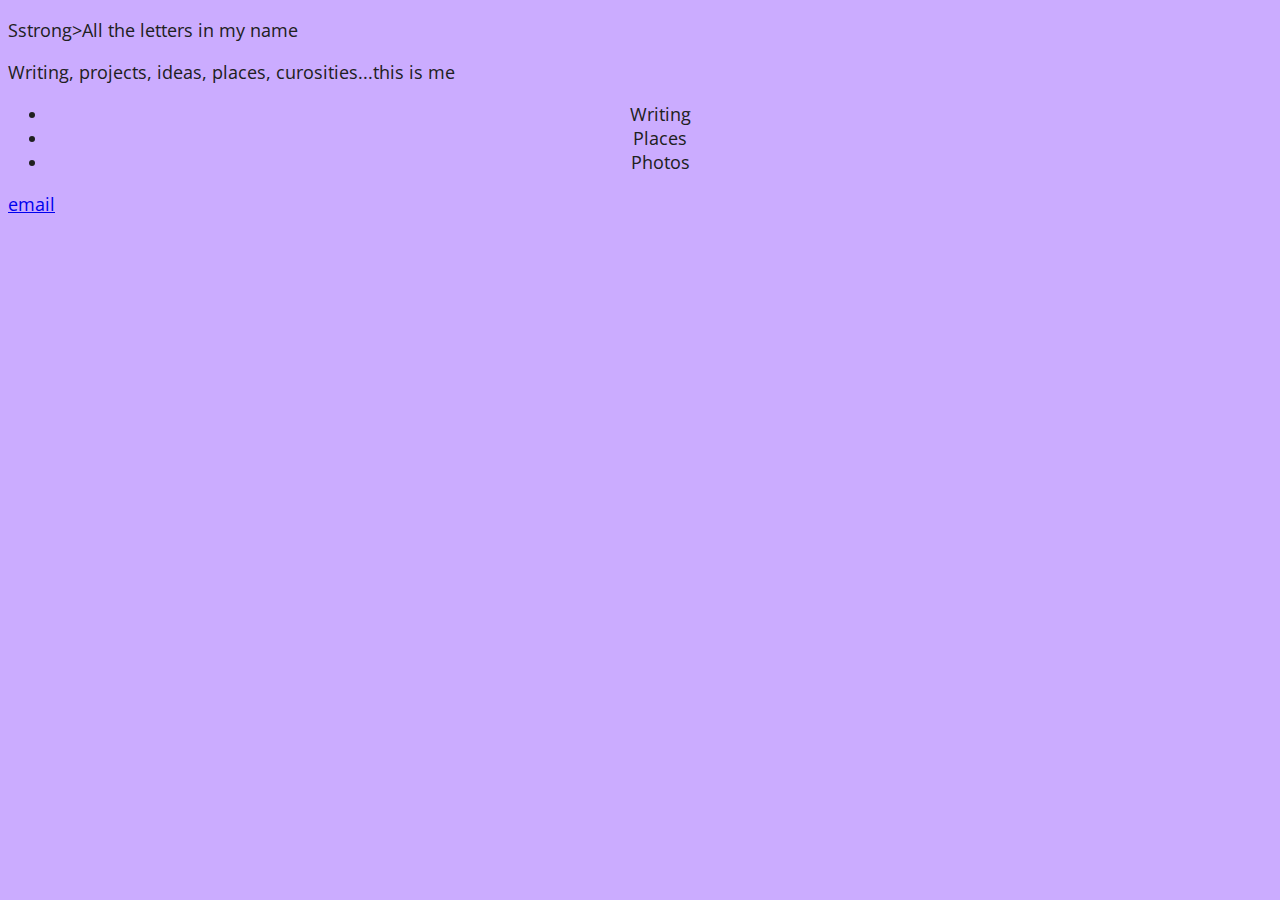
==== index.html @ f0d911f4 "Unit4" ====
<!DOCTYPE html>
<html>
<head>
	<meta charset="UTF-8">
	<link rel="stylesheet" type="text/css" href="style.css">
	<link href='http://fonts.googleapis.com/css?family=Open+Sans:300italic,400italic,600italic,700italic,800italic,400,300,600,700,800' rel='stylesheet' type='text/css'>
	<title>Natalia</title>
</head>

<body>
	<p id="slogan">Sstrong>All the letters in my name</strong></p>
	<p>Writing, projects, ideas, places, curosities...this is me</p>
	<ul>
		<li>Writing</li>
		<li>Places</li>
		<li>Photos</li>
	</ul>
	<p><a href="mailto:nati.villaveiran@gmail.com">email</a></p>
</body>
</html>
---- style.css ----
body {
	background: url("images/japaniselantern.jpg") no-repeat center fixed;
	background-color: rgb(203, 172, 255);
	background-size: cover;
  	color: rgb(32, 32, 32);
  	font-family: 'Open Sans', sans-serif;
  	font-size: 18px;
  	text-align: center;
}
h1 {
	text-align: center; 
	font-size:2em;
	font-weight:bold;
}
p {
	text-align: left;
}
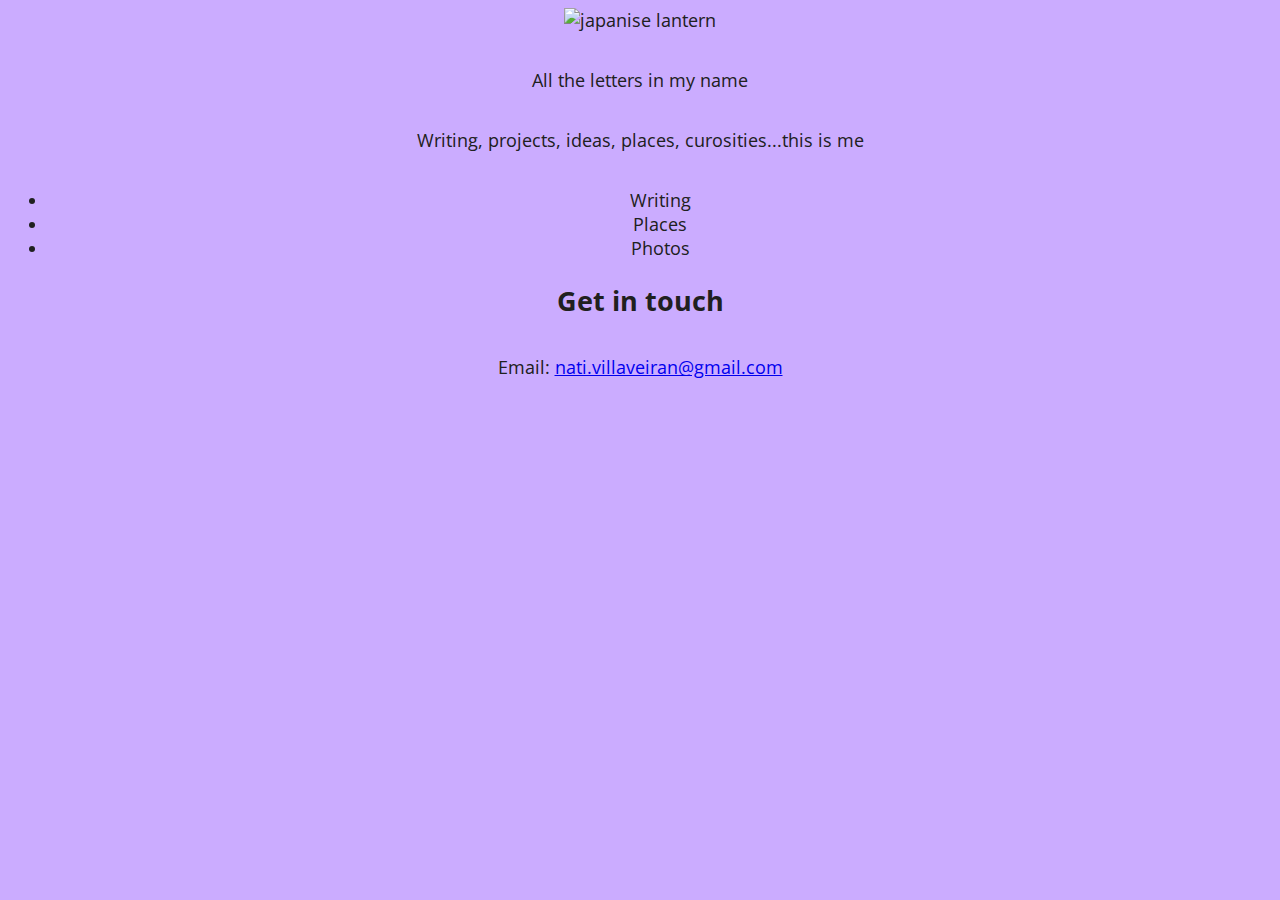
==== commit 3d7754c5: "Merge pull request #5 from jhumbrac/patch-5" ====
--- a/index.html
+++ b/index.html
@@ -8,13 +8,17 @@
 </head>
 
 <body>
-	<p id="slogan">Sstrong>All the letters in my name</strong></p>
+	<img src="images/japaniselantern.jpg" alt="japanise lantern" title="japanise lantern in Kyoto">
+	<p id="slogan">All the letters in my name</p>
 	<p>Writing, projects, ideas, places, curosities...this is me</p>
 	<ul>
 		<li>Writing</li>
 		<li>Places</li>
 		<li>Photos</li>
 	</ul>
-	<p><a href="mailto:nati.villaveiran@gmail.com">email</a></p>
+	<section id="contact">
+		<h2>Get in touch</h2>
+		<p>Email: <a href="mailto:nati.villaveiran@gmail.com">nati.villaveiran@gmail.com</a></p>
+	</section>
 </body>
 </html>
--- a/style.css
+++ b/style.css
@@ -1,3 +1,4 @@
+
 body {
 	background: url("images/japaniselantern.jpg") no-repeat center fixed;
 	background-color: rgb(203, 172, 255);
@@ -8,10 +9,13 @@
   	text-align: center;
 }
 h1 {
+	font-family:"open Sans", cursive;
 	text-align: center; 
-	font-size:2em;
+	font-size: 2em;
 	font-weight:bold;
 }
 p {
-	text-align: left;
+	text-align: left
+	line-height: 2em;
+	margin: 2em;
 }
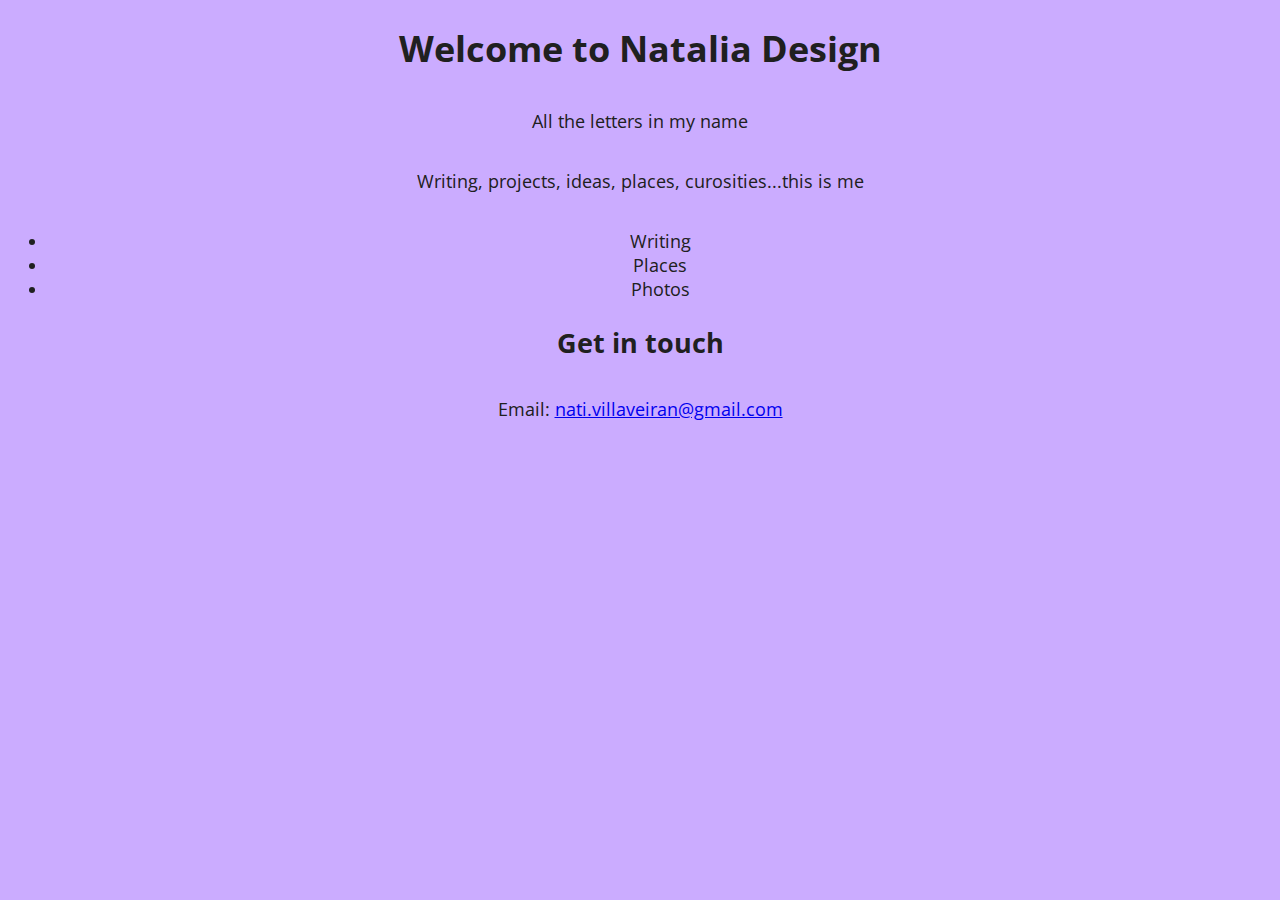
==== commit f0888f4a: "Update index.html" ====
--- a/index.html
+++ b/index.html
@@ -8,14 +8,20 @@
 </head>
 
 <body>
-	<img src="images/japaniselantern.jpg" alt="japanise lantern" title="japanise lantern in Kyoto">
-	<p id="slogan">All the letters in my name</p>
-	<p>Writing, projects, ideas, places, curosities...this is me</p>
-	<ul>
-		<li>Writing</li>
-		<li>Places</li>
-		<li>Photos</li>
-	</ul>
+	<section id="splash">
+		<div>
+			<h1>Welcome to Natalia Design</h1>
+			<p id="slogan">All the letters in my name</p>
+		</div>
+	</section>
+	<section id="about">
+		<p>Writing, projects, ideas, places, curosities...this is me</p>
+		<ul>
+			<li>Writing</li>
+			<li>Places</li>
+			<li>Photos</li>
+		</ul>
+	</section>
 	<section id="contact">
 		<h2>Get in touch</h2>
 		<p>Email: <a href="mailto:nati.villaveiran@gmail.com">nati.villaveiran@gmail.com</a></p>
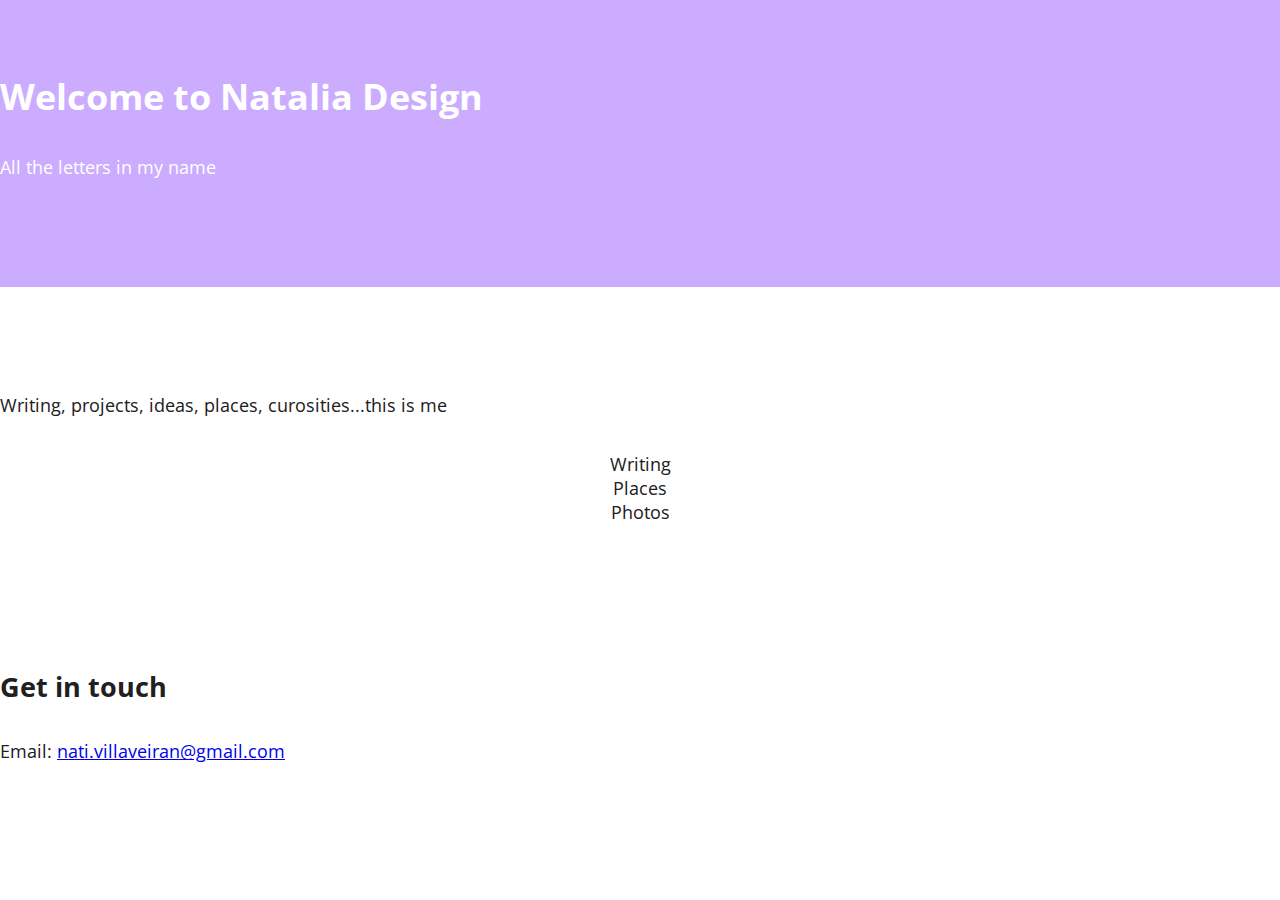
==== commit ec951b59: "changes 1" ====
--- a/index.html
+++ b/index.html
@@ -4,7 +4,7 @@
 	<meta charset="UTF-8">
 	<link rel="stylesheet" type="text/css" href="style.css">
 	<link href='http://fonts.googleapis.com/css?family=Open+Sans:300italic,400italic,600italic,700italic,800italic,400,300,600,700,800' rel='stylesheet' type='text/css'>
-	<title>Natalia</title>
+	<title>All the letters in my name</title>
 </head>
 
 <body>
--- a/style.css
+++ b/style.css
@@ -1,21 +1,35 @@
-
+* { margin:0;padding:0;box-sizing:border-box; }
 body {
+  	color: rgb(32, 32, 32);
+  	font-family: 'Open Sans', sans-serif;
+  	font-size: 18px;
+}
+section {
+	padding:4em 0 4em 0;	
+}
+section#splash {
 	background: url("images/japaniselantern.jpg") no-repeat center fixed;
 	background-color: rgb(203, 172, 255);
 	background-size: cover;
-  	color: rgb(32, 32, 32);
-  	font-family: 'Open Sans', sans-serif;
-  	font-size: 18px;
-  	text-align: center;
+	color:#ffffff;
+}
+section#about {
+	
+}
+section#contact {
+	
+}
+div {
+	
 }
 h1 {
-	font-family:"open Sans", cursive;
-	text-align: center; 
 	font-size: 2em;
-	font-weight:bold;
+	font-weight:700;
 }
 p {
-	text-align: left
-	line-height: 2em;
-	margin: 2em;
+	line-height: 1.2em;
+	margin: 2em 0 2em 0;
 }
+ul {
+	text-align:center;
+}
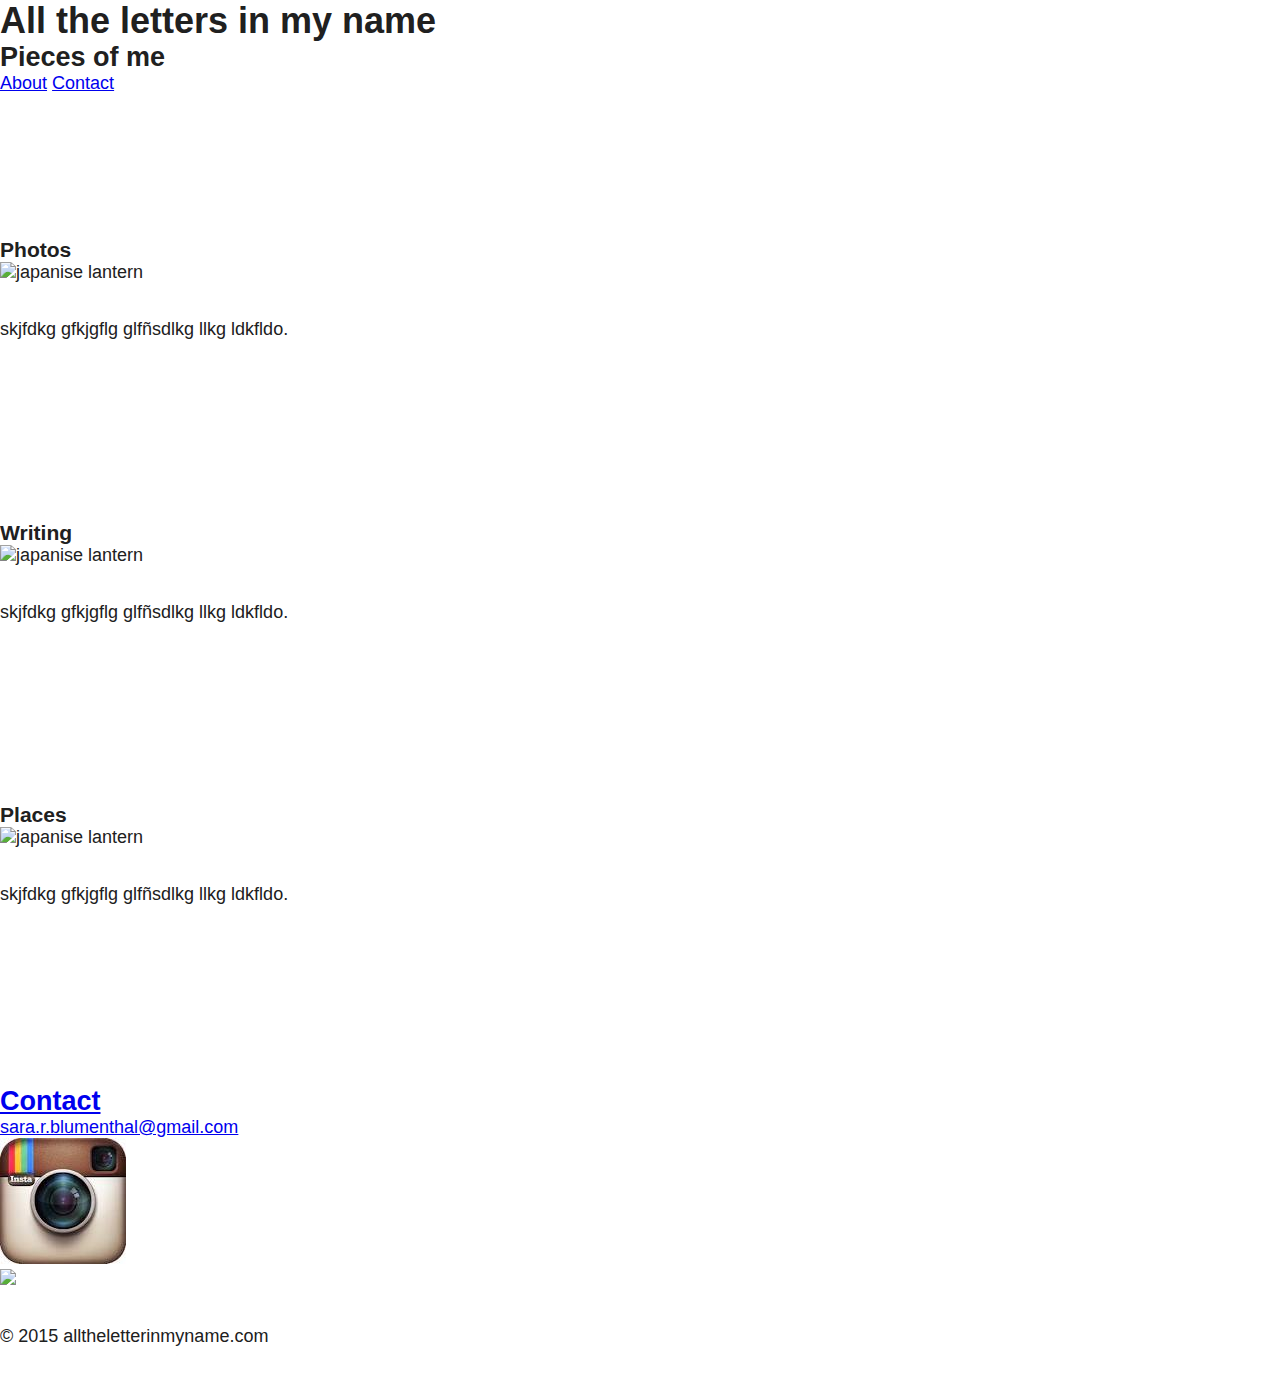
==== commit 4b6363a4: "changes" ====
--- a/index.html
+++ b/index.html
@@ -1,30 +1,61 @@
- <!DOCTYPE html>
+<!DOCTYPE html>
 <html>
 <head>
+	<title>Protege.com</title>
+	<link href='http://fonts.googleapis.com/css?family=Source+Sans+Pro' rel='stylesheet' type='text/css'>
+	<link href='http://fonts.googleapis.com/css?family=Roboto+Condensed' rel='stylesheet' type='text/css'>
+	<link href="http://fonts.googleapis.com/css?family=Raleway:800,400" rel="stylesheet" type="text/css">
+	<link href="http://fonts.googleapis.com/css?family=Karma:400,700" rel="stylesheet" type="text/css">
+	<link rel="stylesheet" type="text/css" href="reset.css">
+	<link rel="stylesheet" type="text/css" href="style.css">
 	<meta charset="UTF-8">
-	<link rel="stylesheet" type="text/css" href="style.css">
-	<link href='http://fonts.googleapis.com/css?family=Open+Sans:300italic,400italic,600italic,700italic,800italic,400,300,600,700,800' rel='stylesheet' type='text/css'>
-	<title>All the letters in my name</title>
 </head>
-
 <body>
-	<section id="splash">
+	<header class="clearfix">
+		<div id="Intro">
+			<h1>All the letters in my name</h1>
+			<h2>Pieces of me</h2>
+		</div>
+		<nav>
+			<a href="#about">About</a>
+			<a href="#contact">Contact</a>
+		</nav>
+	</header>
+	<section id="about" class="clearfix">
+		<section class="photos">	
+			<h3>Photos</h3>	
+    			<img src="images/japaniselantern.jpg" alt="japanise lantern">
+			<p>skjfdkg gfkjgflg glfñsdlkg llkg  ldkfldo.</p>
+		</section>	
+		<section class="writing">
+			<h3>Writing</h3>	
+			<img src="images/japaniselantern.jpg" alt="japanise lantern">
+			<p>skjfdkg gfkjgflg glfñsdlkg llkg  ldkfldo.</p>
+		</section>
+		<section class="Places">
+			<h3>Places</h3>	
+			<img src="images/japaniselantern.jpg" alt="japanise lantern">
+			<p>skjfdkg gfkjgflg glfñsdlkg llkg  ldkfldo.</p>
+		</section>
+	</section>
+	<footer class="clearfix">
 		<div>
-			<h1>Welcome to Natalia Design</h1>
-			<p id="slogan">All the letters in my name</p>
-		</div>
-	</section>
-	<section id="about">
-		<p>Writing, projects, ideas, places, curosities...this is me</p>
-		<ul>
-			<li>Writing</li>
-			<li>Places</li>
-			<li>Photos</li>
-		</ul>
-	</section>
-	<section id="contact">
-		<h2>Get in touch</h2>
-		<p>Email: <a href="mailto:nati.villaveiran@gmail.com">nati.villaveiran@gmail.com</a></p>
-	</section>
+			<nav>
+				<div>
+					<h2><a href="#">Contact</a></h2>
+					<a href="mailto:sara.r.blumenthal@gmail.com">sara.r.blumenthal@gmail.com</a>
+              			</div>
+			</nav>
+			<div id="social">
+				<div>
+					<a class="social" href="#"><img src="images/instagram.jpg" title="follow us" alt="instagram icon"></a>
+				</div>
+				<div>
+					<a href="#"><img src="images/logo_small.jpg"></a>
+        			</div>
+			</div>	
+          		<p>© 2015 alltheletterinmyname.com</p>
+  		</div>
+	</footer>			
 </body>
-</html>
+</html>	
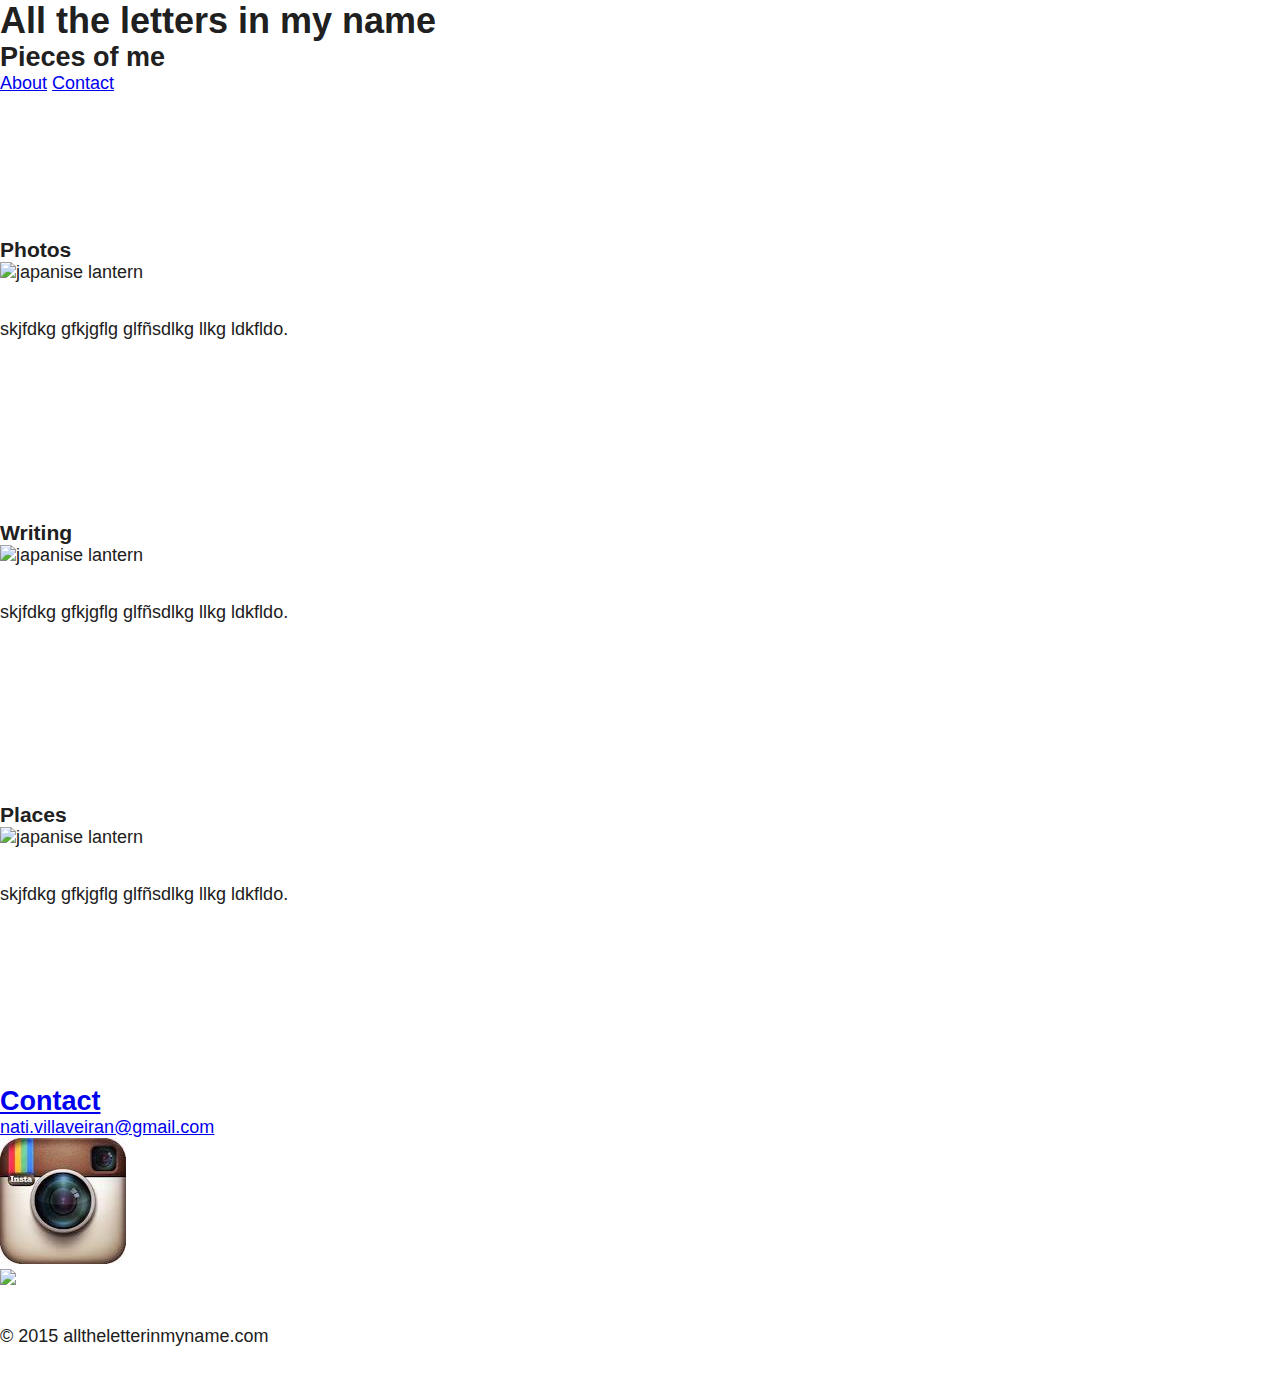
==== commit a84212a6: "email" ====
--- a/index.html
+++ b/index.html
@@ -43,7 +43,7 @@
 			<nav>
 				<div>
 					<h2><a href="#">Contact</a></h2>
-					<a href="mailto:sara.r.blumenthal@gmail.com">sara.r.blumenthal@gmail.com</a>
+					<a href="mailto:nati.villaveiran@gmail.com">nati.villaveiran@gmail.com</a>
               			</div>
 			</nav>
 			<div id="social">
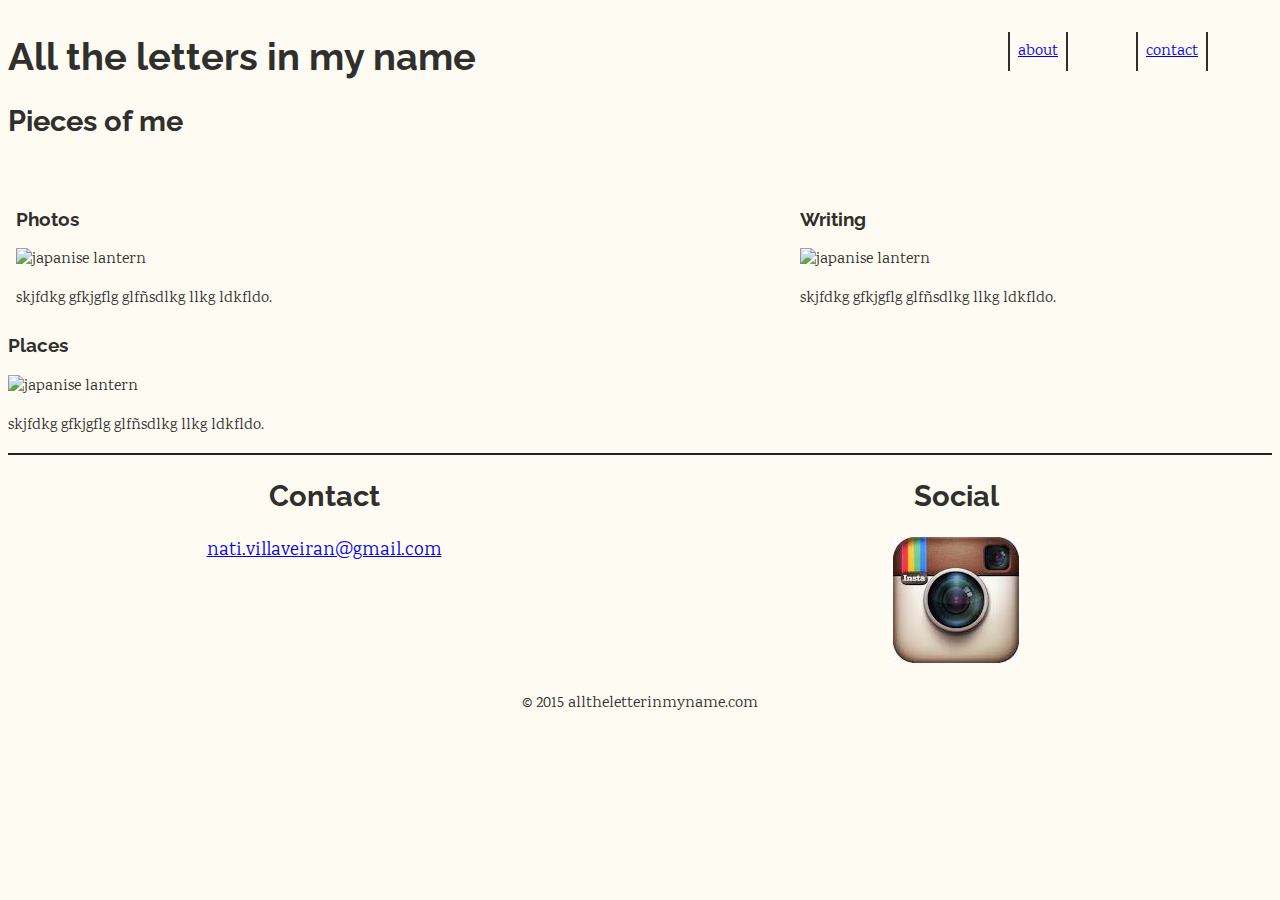
==== commit c6b7c188: "Merge pull request #20 from code-warrior/master" ====
--- a/index.html
+++ b/index.html
@@ -1,7 +1,7 @@
 <!DOCTYPE html>
 <html>
 <head>
-	<title>Protege.com</title>
+	<title>Natalia</title>
 	<link href='http://fonts.googleapis.com/css?family=Source+Sans+Pro' rel='stylesheet' type='text/css'>
 	<link href='http://fonts.googleapis.com/css?family=Roboto+Condensed' rel='stylesheet' type='text/css'>
 	<link href="http://fonts.googleapis.com/css?family=Raleway:800,400" rel="stylesheet" type="text/css">
@@ -24,7 +24,7 @@
 	<section id="about" class="clearfix">
 		<section class="photos">	
 			<h3>Photos</h3>	
-    			<img src="images/japaniselantern.jpg" alt="japanise lantern">
+				<img src="images/japaniselantern.jpg" alt="japanise lantern">
 			<p>skjfdkg gfkjgflg glfñsdlkg llkg  ldkfldo.</p>
 		</section>	
 		<section class="writing">
@@ -39,23 +39,23 @@
 		</section>
 	</section>
 	<footer class="clearfix">
-		<div>
+		<div id="contact">
+			<h2>Contact</h2>
 			<nav>
-				<div>
-					<h2><a href="#">Contact</a></h2>
-					<a href="mailto:nati.villaveiran@gmail.com">nati.villaveiran@gmail.com</a>
-              			</div>
+				<ul>
+					<li><a href="mailto:nati.villaveiran@gmail.com">nati.villaveiran@gmail.com</a></li>
+				</ul>
 			</nav>
-			<div id="social">
-				<div>
-					<a class="social" href="#"><img src="images/instagram.jpg" title="follow us" alt="instagram icon"></a>
-				</div>
-				<div>
-					<a href="#"><img src="images/logo_small.jpg"></a>
-        			</div>
-			</div>	
-          		<p>© 2015 alltheletterinmyname.com</p>
-  		</div>
-	</footer>			
+		</div>
+		<div id="social">
+			<h2>Social</h2>
+			<nav>
+				<ul>
+					<li><a class="social" href="#"><img src="images/instagram.jpg" title="follow us" alt="instagram icon"></a></li>
+				</ul>
+			</nav>
+		</div>	
+		<p>© 2015 alltheletterinmyname.com</p>
+	</footer>
 </body>
-</html>	
+</html>
--- a/style.css
+++ b/style.css
@@ -1,35 +1,121 @@
-* { margin:0;padding:0;box-sizing:border-box; }
-body {
-  	color: rgb(32, 32, 32);
-  	font-family: 'Open Sans', sans-serif;
-  	font-size: 18px;
+*{box-sizing:border-box;}
+body{
+   background:#fefcf2;
+   color: #2f2f2d;
+   font-family: 'Karma', sans-serif;
+   font-size: 16px;
 }
-section {
-	padding:4em 0 4em 0;	
+header nav {
+   float: right;
+   margin: 2em;
 }
-section#splash {
-	background: url("images/japaniselantern.jpg") no-repeat center fixed;
-	background-color: rgb(203, 172, 255);
-	background-size: cover;
-	color:#ffffff;
-}
-section#about {
-	
-}
-section#contact {
-	
+
+header nav a {
+   margin: 2em;
+   padding: .5em;
+   border-left: 2px solid #2f2f2d;
+   border-right: 2px solid #2f2f2d;
+   text-transform: lowercase;
 }
 div {
-	
+  font-size: 1.2em;
+  width: 50%;
+  display: inline-block;
 }
-h1 {
-	font-size: 2em;
-	font-weight:700;
+
+footer {
+   border-top: 2px solid #222;
 }
-p {
-	line-height: 1.2em;
-	margin: 2em 0 2em 0;
+
+/* START MODIFICATION BY ROY */
+/* Float each div that is a direct descendant of the footer
+by 50%, without margins, borders, or padding. */
+footer > div {
+   float: left;
+   width: 50%;
+   overflow: auto;
 }
-ul {
-	text-align:center;
+
+footer nav ul {
+   /* Remove bullets. */
+   list-style-type: none;
+
+   /* Set the left margin of unordered lists back to the actual left margin. */
+   margin-left: -40px;
+   text-align: center;
 }
+
+footer nav ul li, footer h2 {
+   text-align: center;
+}
+
+footer p:last-of-type {
+   text-align: center;
+   clear: both;
+}
+
+/* END MODIFICATION BY ROY */
+
+footer a.media {
+   display: inline-block;
+   margin: 0 1em;
+}
+h1,h2,h3 {
+   font-family: 'Raleway', sans-serif;
+   color: #2f2f2d;
+}
+.clearfix:after { 
+   content: "."; 
+   visibility: hidden; 
+   display: block; 
+   height: 0; 
+   clear: both;
+}
+
+.photos {
+  float: left;
+  width: 38%;
+  padding: .5em;
+  margin: 0;
+  background-color: #fefcf2;
+}
+.photos:first-child {
+   width:62%;
+}
+.photos img {
+   display: block;
+   width: 100%;
+   margin: 0;
+} 
+
+.writing {
+  float: left;
+  width: 38%;
+  padding: .5em;
+  margin: 0;
+  background-color: #fefcf2;
+}
+.writing:first-child {
+   width:62%;
+}
+.writing img {
+   display: block;
+   width: 100%;
+   margin: 0;
+} 
+
+.places {
+  float: left;
+  width: 38%;
+  padding: .5em;
+  margin: 0;
+  background-color: #fefcf2;
+}
+.places:first-child {
+   width:62%;
+}
+.places img {
+   display: block;
+   width: 100%;
+   margin: 0;
+} 
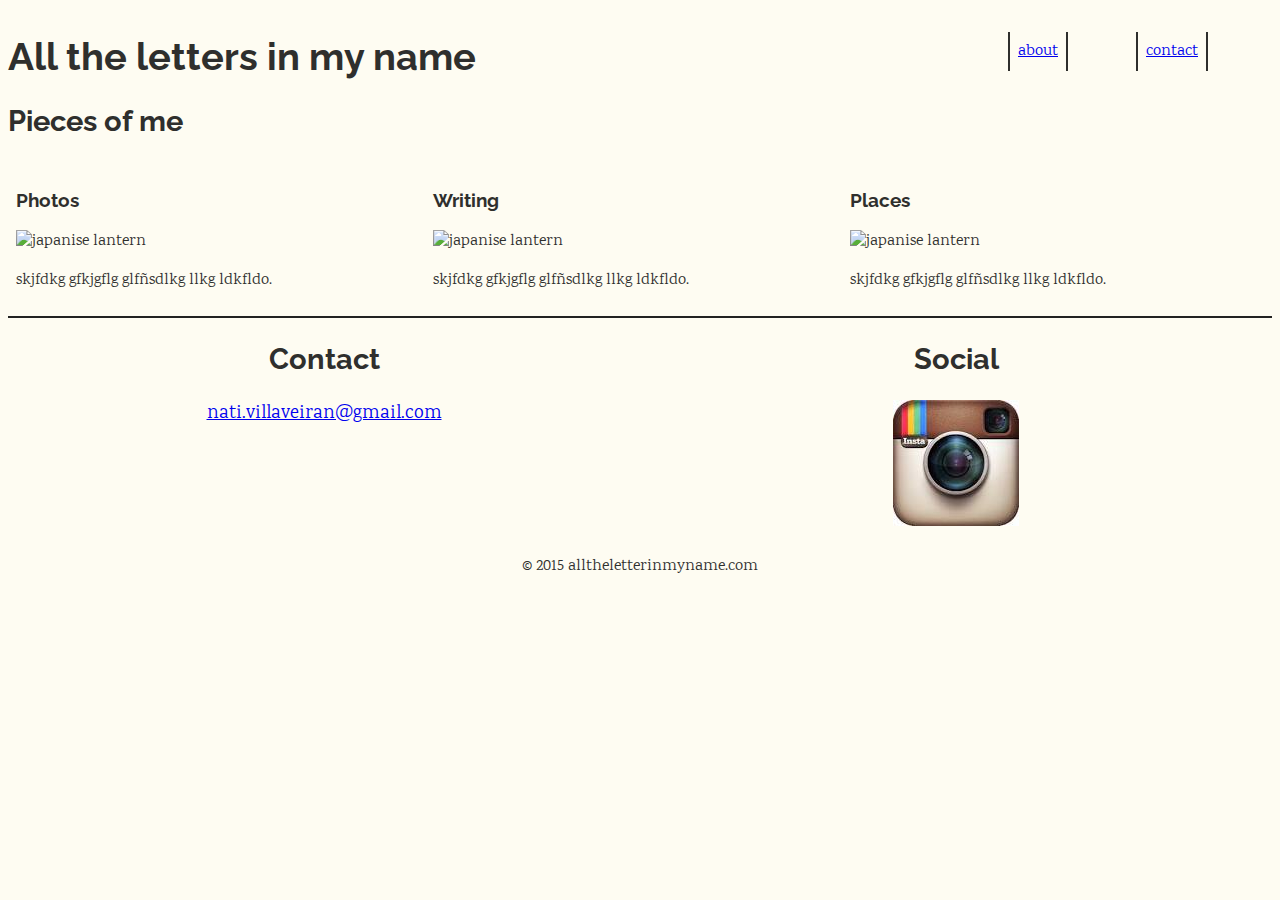
==== commit d49f9e5b: "responsive" ====
--- a/index.html
+++ b/index.html
@@ -13,7 +13,7 @@
 <body>
 	<header class="clearfix">
 		<div id="Intro">
-			<h1>All the letters in my name</h1>
+			<h1 class="header-text">All the letters in my name</h1>
 			<h2>Pieces of me</h2>
 		</div>
 		<nav>
@@ -32,7 +32,7 @@
 			<img src="images/japaniselantern.jpg" alt="japanise lantern">
 			<p>skjfdkg gfkjgflg glfñsdlkg llkg  ldkfldo.</p>
 		</section>
-		<section class="Places">
+		<section class="places">
 			<h3>Places</h3>	
 			<img src="images/japaniselantern.jpg" alt="japanise lantern">
 			<p>skjfdkg gfkjgflg glfñsdlkg llkg  ldkfldo.</p>
--- a/style.css
+++ b/style.css
@@ -1,3 +1,4 @@
+
 *{box-sizing:border-box;}
 body{
    background:#fefcf2;
@@ -74,14 +75,14 @@
 
 .photos {
   float: left;
-  width: 38%;
+  width: 33%;
   padding: .5em;
   margin: 0;
   background-color: #fefcf2;
 }
-.photos:first-child {
+/*.photos:first-child {
    width:62%;
-}
+}*/
 .photos img {
    display: block;
    width: 100%;
@@ -90,14 +91,14 @@
 
 .writing {
   float: left;
-  width: 38%;
+  width: 33%;
   padding: .5em;
   margin: 0;
   background-color: #fefcf2;
 }
-.writing:first-child {
+/*.writing:first-child {
    width:62%;
-}
+}*/
 .writing img {
    display: block;
    width: 100%;
@@ -106,16 +107,42 @@
 
 .places {
   float: left;
-  width: 38%;
+  width: 33%;
   padding: .5em;
   margin: 0;
   background-color: #fefcf2;
 }
-.places:first-child {
+/*.places:first-child {
    width:62%;
-}
+}*/
 .places img {
    display: block;
    width: 100%;
    margin: 0;
 } 
+
+@media only screen and (max-width: 700px) {
+  .photos, .writing, .places {
+    width: 100%;
+  }
+
+  /* Add float to the header text "All the letters in my name" */
+
+  #Intro {
+    float: left;
+    width: 100%;
+  }
+
+  header nav {
+     float: left;
+     margin: 0;
+  }
+
+  header nav a { 
+    margin-left: 1em;
+  }
+
+}
+
+
+
